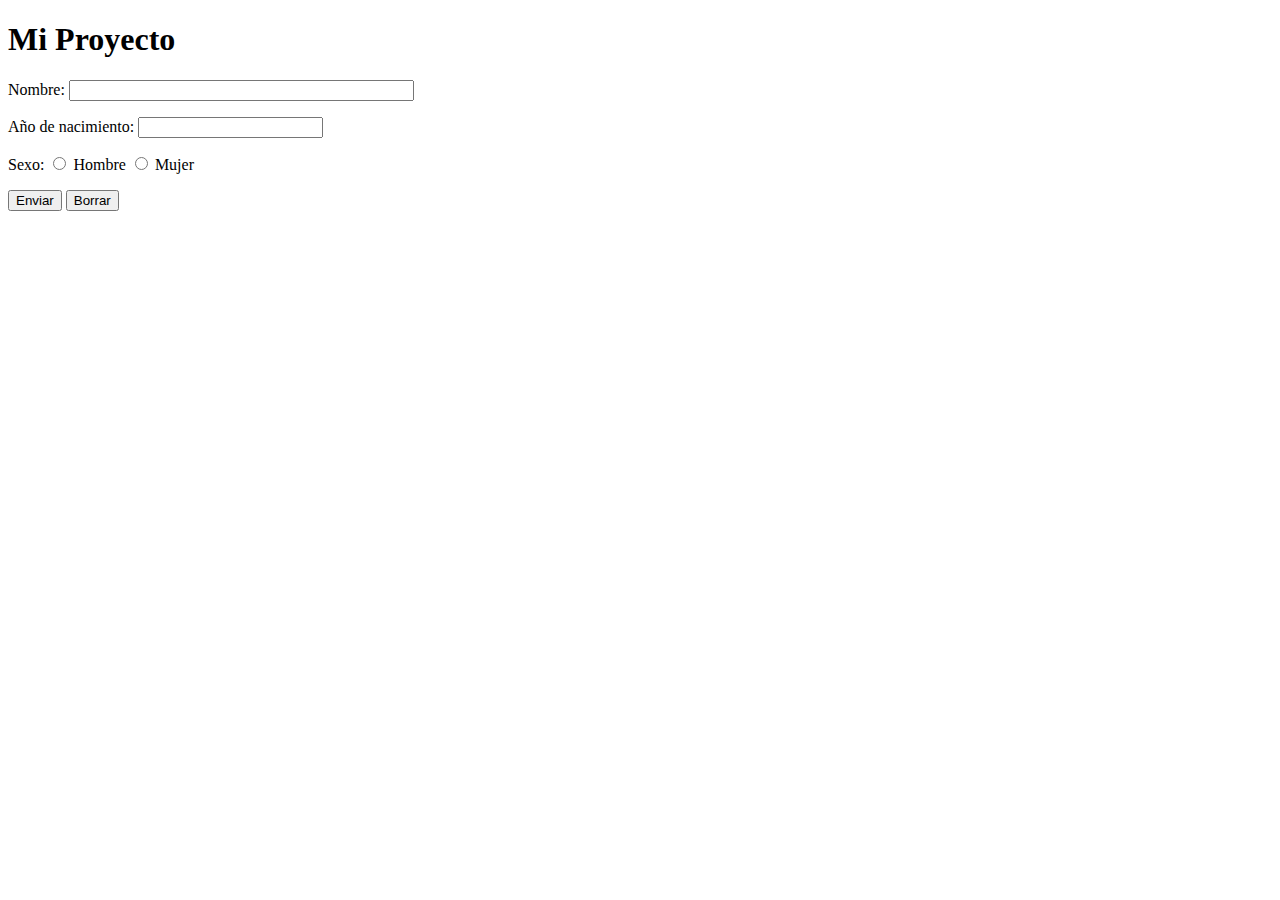
==== index.html @ 5f87323d "Avance" ====
<!DOCTYPE html>
<html lang="en">
<head>
    <meta charset="UTF-8">
    <meta http-equiv="X-UA-Compatible" content="IE=edge">
    <meta name="viewport" content="width=device-width, initial-scale=1.0">
    <title>Inicio</title>
</head>
<body>
    <h1>Mi Proyecto</h1>

    <form action="ejemplo.php" method="get">
        <p>Nombre: <input type="text" name="nombre" size="40"></p>
        <p>Año de nacimiento: <input type="number" name="nacido" min="1900"></p>
        <p>Sexo:
          <input type="radio" name="hm" value="h"> Hombre
          <input type="radio" name="hm" value="m"> Mujer
        </p>
        <p>
          <input type="submit" value="Enviar">
          <input type="reset" value="Borrar">
        </p>
      </form>
</body>
</html>
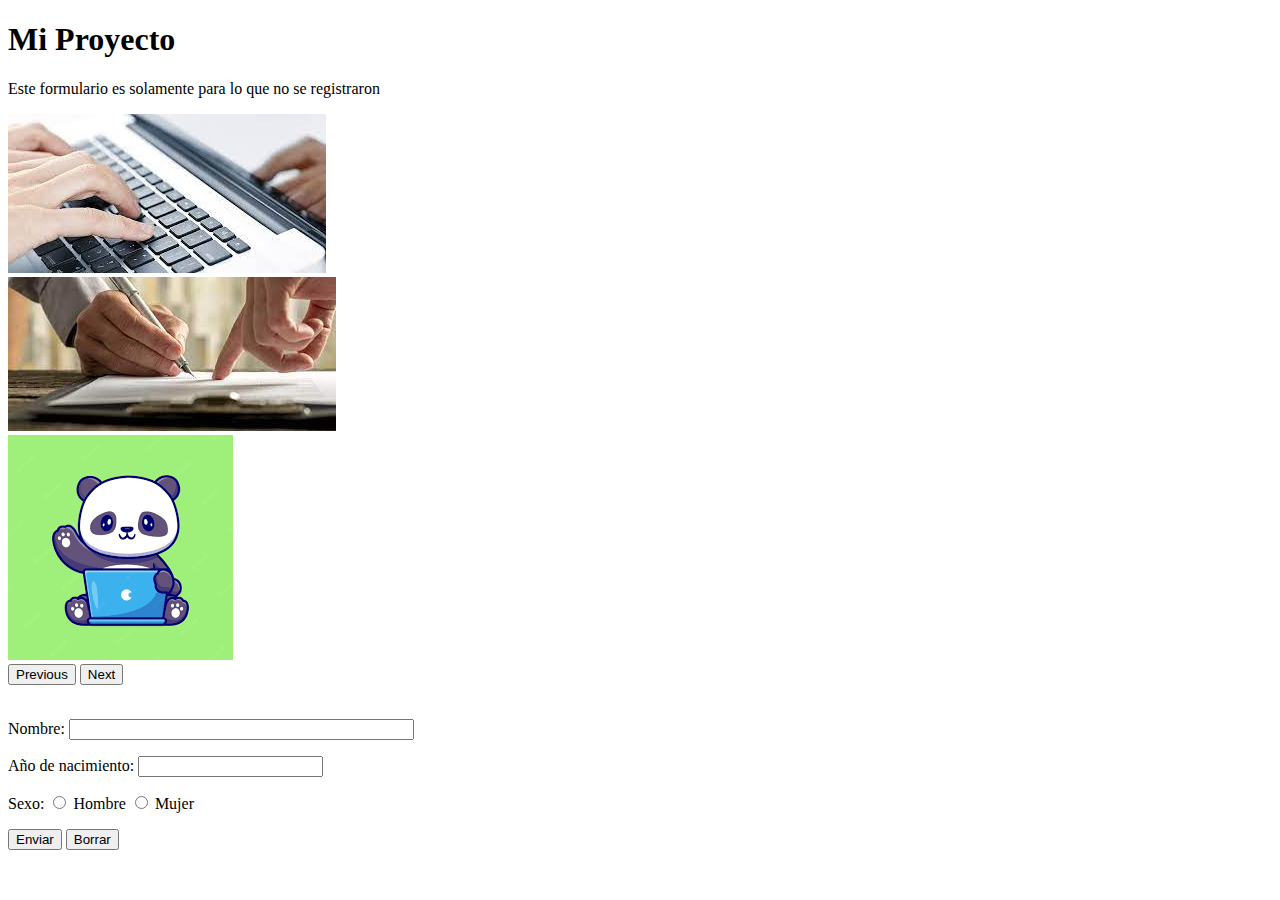
==== commit 7fe5723a: "Nuevo avance, tercera versión" ====
--- a/index.html
+++ b/index.html
@@ -4,11 +4,35 @@
     <meta charset="UTF-8">
     <meta http-equiv="X-UA-Compatible" content="IE=edge">
     <meta name="viewport" content="width=device-width, initial-scale=1.0">
+
+    <link href="https://cdn.jsdelivr.net/npm/bootstrap@5.1.3/dist/css/bootstrap.min.css" rel="stylesheet" integrity="sha384-1BmE4kWBq78iYhFldvKuhfTAU6auU8tT94WrHftjDbrCEXSU1oBoqyl2QvZ6jIW3" crossorigin="anonymous">
     <title>Inicio</title>
 </head>
 <body>
     <h1>Mi Proyecto</h1>
-
+    <p>Este formulario es solamente para lo que no se registraron</p>
+    <div id="carouselExampleControls" class="carousel slide" data-bs-ride="carousel">
+      <div class="carousel-inner">
+        <div class="carousel-item active">
+          <img src="imagen1.jpg" class="d-block" alt="...">
+        </div>
+        <div class="carousel-item">
+          <img src="imagen2.jpg" class="d-block" alt="...">
+        </div>
+        <div class="carousel-item">
+          <img src="imagen3.png" class="d-block" alt="...">
+        </div>
+      </div>
+      <button class="carousel-control-prev" type="button" data-bs-target="#carouselExampleControls" data-bs-slide="prev">
+        <span class="carousel-control-prev-icon" aria-hidden="true"></span>
+        <span class="visually-hidden">Previous</span>
+      </button>
+      <button class="carousel-control-next" type="button" data-bs-target="#carouselExampleControls" data-bs-slide="next">
+        <span class="carousel-control-next-icon" aria-hidden="true"></span>
+        <span class="visually-hidden">Next</span>
+      </button>
+    </div>
+    <br>
     <form action="ejemplo.php" method="get">
         <p>Nombre: <input type="text" name="nombre" size="40"></p>
         <p>Año de nacimiento: <input type="number" name="nacido" min="1900"></p>
